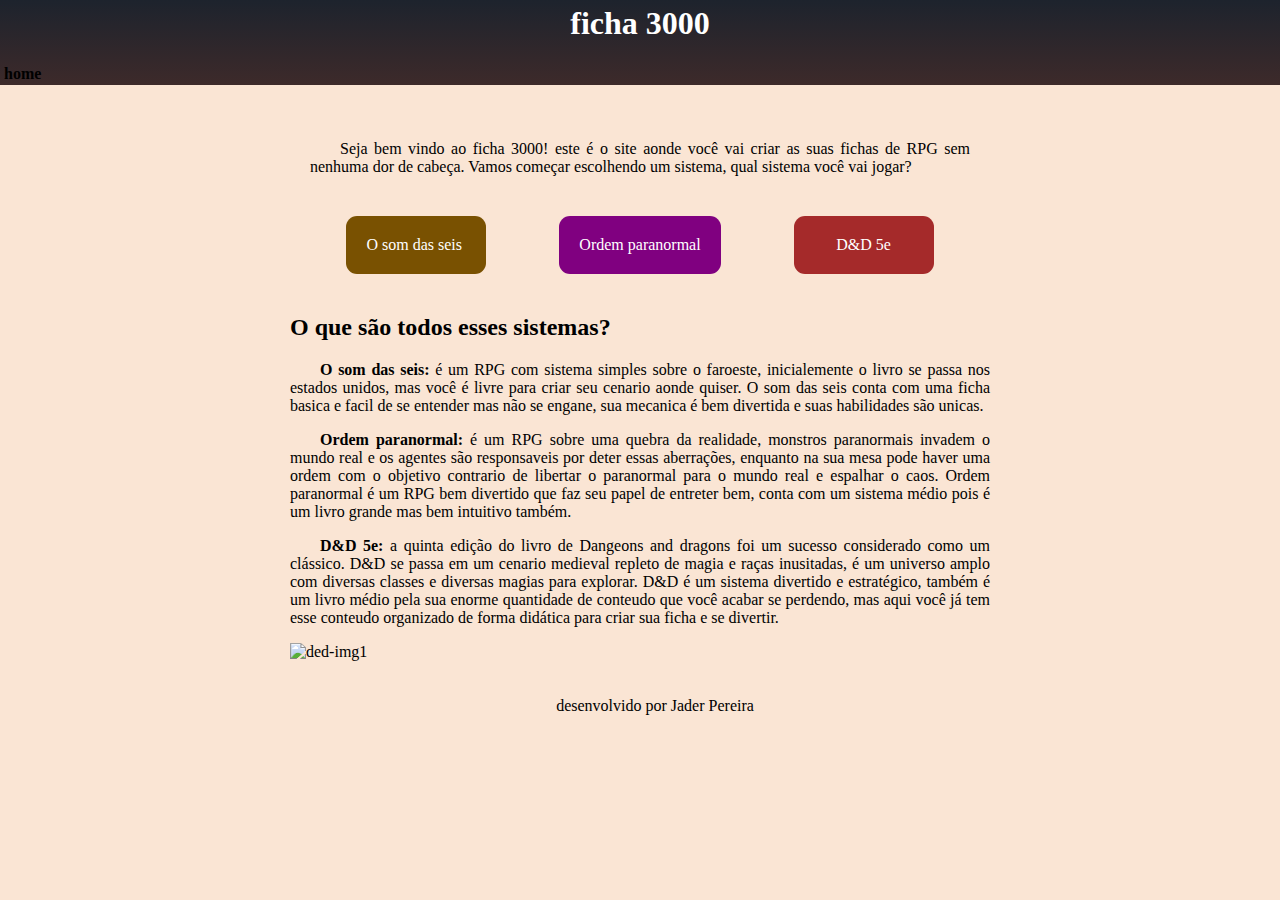
==== index.html @ 286fcd75 "trabalhando no ficha 3000" ====
<!DOCTYPE html>
<html lang="pt-br">
<head>
    <meta charset="UTF-8">
    <meta name="viewport" content="width=device-width, initial-scale=1.0">
    <title>ficha 3000</title>
    <link rel="stylesheet" href="index.css">
</head>
<body>
    <header>
        <h1>ficha 3000</h1>
        <nav>
            <a href="index.html">home</a>
            <a href="#"></a>
            <a href="#"></a>
            <a href="#"></a>
        </nav>
    </header>
    <main class="index">
        <article>
            <p>Seja bem vindo ao ficha 3000! este é o site aonde você vai criar as suas fichas de RPG sem nenhuma dor de cabeça. Vamos começar escolhendo um sistema, qual sistema você vai jogar?</p>
        </article>
        <section id="options">
            <div id="sds"><a href="som das seis/pag01.html">O som das seis</a></div>
            <div id="op"> <a href="">Ordem paranormal</a></div>
            <div id="ded"><a href="">D&D 5e</a></div>
        </section>
        <section>
            <h2>O que são todos esses sistemas?</h2>
            <article>
                <p><b>O som das seis:</b> é um RPG com sistema simples sobre o faroeste, inicialemente o livro se passa nos estados unidos, mas você é livre para criar seu cenario aonde quiser. O som das seis conta com uma ficha basica e facil de se entender mas não se engane, sua mecanica é bem divertida e suas habilidades são unicas.</p>
            </article>
            <article>
                <p><b>Ordem paranormal:</b> é um RPG sobre uma quebra da realidade, monstros paranormais invadem o mundo real e os agentes são responsaveis por deter essas aberrações, enquanto na sua mesa pode haver uma ordem com o objetivo contrario de libertar o paranormal para o mundo real e espalhar o caos. Ordem paranormal é um RPG bem divertido que faz seu papel de entreter bem, conta com um sistema médio pois é um livro grande mas bem intuitivo também.</p>
            </article>
            <article>
                <p><b>D&D 5e:</b> a quinta edição do livro de Dangeons and dragons foi um sucesso considerado como um clássico. D&D se passa em um cenario medieval repleto de magia e raças inusitadas, é um universo amplo com diversas classes e diversas magias para  explorar. D&D é um sistema divertido e estratégico, também é um livro médio pela sua enorme quantidade de conteudo que você acabar se perdendo, mas aqui você já tem esse conteudo organizado de forma didática para criar sua ficha e se divertir.</p>
                <img src="#" alt="ded-img1">
            </article>
        </section>
    </main>
    <footer>
        <p>desenvolvido por Jader Pereira</p>
    </footer>
    <script src="index.js"></script>
</body>
</html>
---- index.css ----
@charset "UTF-8";

/*
#2a3340
#595856
#d9b18f
#e6d5ce
#a6a6a6
*/

body {
    margin: auto;
    background-color: #fae5d4;
    font-family: Cambria, Cochin, Georgia, Times, 'Times New Roman', serif;
}

header {
    text-align: center;
    background-image: linear-gradient(#1d232d, rgb(61, 42, 42)) ;
    height: 80px;
    padding-top: 5px;
}
header > h1 {
    margin: 0;
    color: white;
}
header > nav{
    text-align: start;
    margin-top: 23px;
    padding: 0;
}
header > nav > a{
    text-decoration: none;
    color: black;
    font-weight: bolder;
    margin-left: 4px;
}
header > nav > a:hover{
    text-decoration: underline;
}

main.index {
    background-color: #fae5d4;
    width: 700px;
    margin: auto;
    padding: 20px;

}
p {
    text-indent: 30px;
    text-align: justify;
}
main > article > p {
    margin: 20px;
    padding-top: 15px;
}
main > section > div > a {
    text-decoration: none;
    color: white;
}
main > section > div > a:hover {
    text-decoration: underline;
}
section#options {
    display: flex;
    justify-content: space-around;
    padding: 20px;
    
}
#sds {
    background-color: rgb(121, 81, 1);
    padding: 20px;
    border-radius: 11px;
    width: 100px;
}
#op {
    background-color: purple;
    padding: 20px;
    border-radius: 11px;
    
}
#ded {
    background-color: brown;
    padding: 20px;
    border-radius: 11px;
    width: 100px;
    text-align: center;
}

footer > p {
    text-align: center;
}
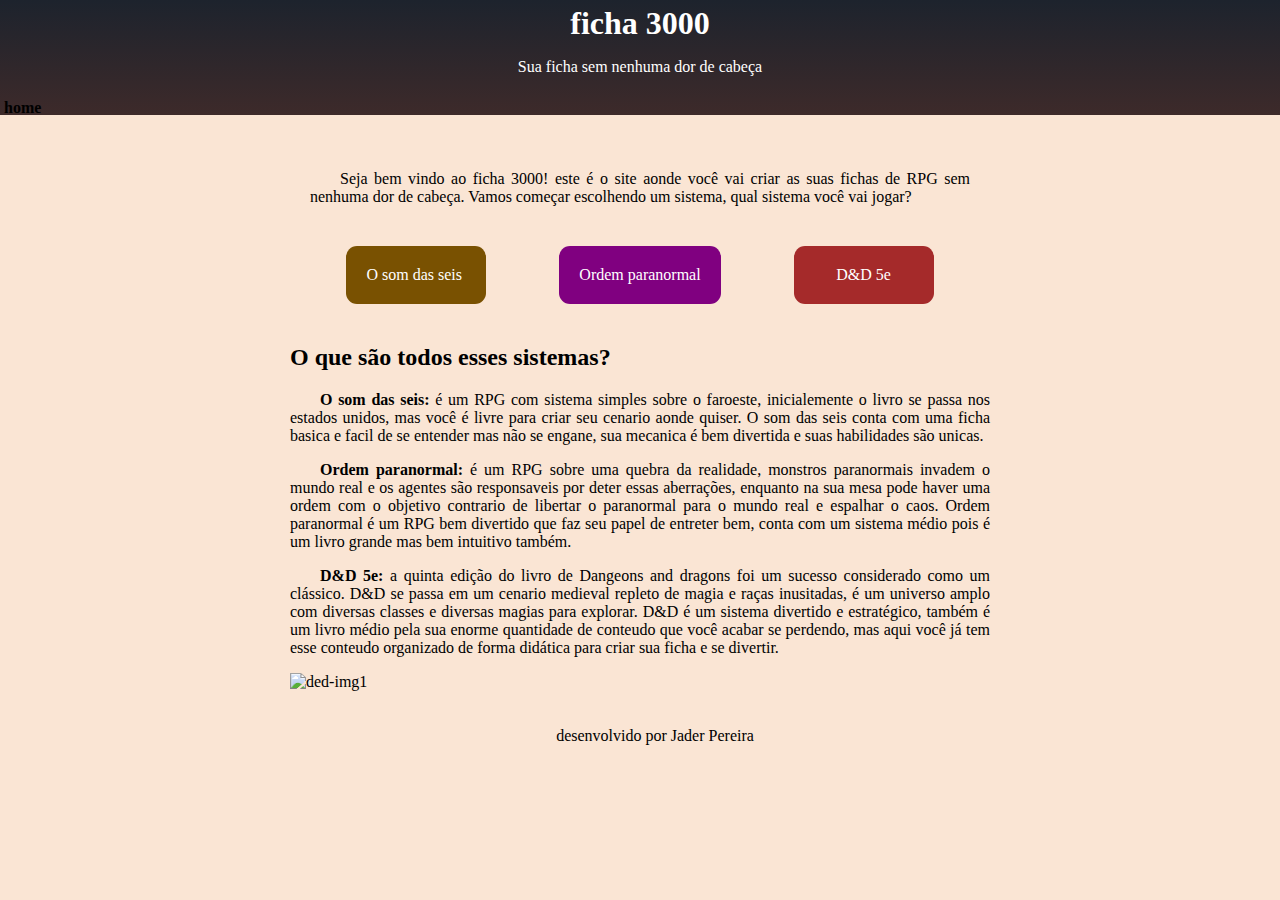
==== commit aabe8b02: "parágrafo novo no header" ====
--- a/index.html
+++ b/index.html
@@ -9,6 +9,7 @@
 <body>
     <header>
         <h1>ficha 3000</h1>
+        <p>Sua ficha sem nenhuma dor de cabeça</p>
         <nav>
             <a href="index.html">home</a>
             <a href="#"></a>
--- a/index.css
+++ b/index.css
@@ -15,14 +15,19 @@
 }
 
 header {
+    background-image: linear-gradient(#1d232d, rgb(61, 42, 42)) ;
+    height: 110px;
+    padding-top: 5px;
+}
+header > p {
     text-align: center;
-    background-image: linear-gradient(#1d232d, rgb(61, 42, 42)) ;
-    height: 80px;
-    padding-top: 5px;
+    color: white;
+    text-indent: 0;
 }
 header > h1 {
     margin: 0;
     color: white;
+    text-align: center;
 }
 header > nav{
     text-align: start;
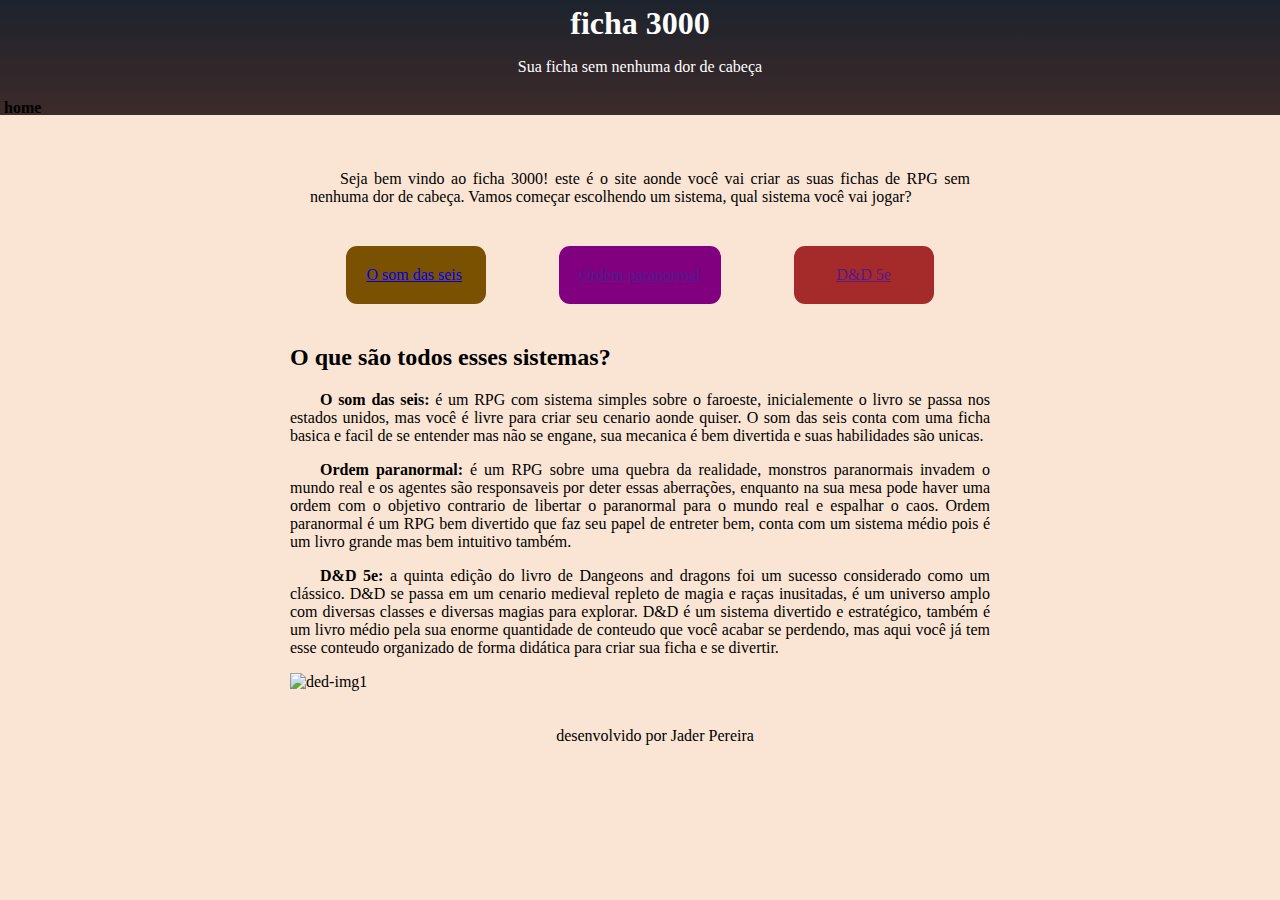
==== commit 8c9ecdbc: "grande atualização em som das seis" ====
--- a/index.html
+++ b/index.html
@@ -22,9 +22,9 @@
             <p>Seja bem vindo ao ficha 3000! este é o site aonde você vai criar as suas fichas de RPG sem nenhuma dor de cabeça. Vamos começar escolhendo um sistema, qual sistema você vai jogar?</p>
         </article>
         <section id="options">
-            <div id="sds"><a href="som das seis/pag01.html">O som das seis</a></div>
-            <div id="op"> <a href="">Ordem paranormal</a></div>
-            <div id="ded"><a href="">D&D 5e</a></div>
+            <span id="sds"><a href="sds/sds01.html">O som das seis</a></span>
+            <span id="op"> <a href="">Ordem paranormal</a></span>
+            <span id="ded"><a href="">D&D 5e</a></span>
         </section>
         <section>
             <h2>O que são todos esses sistemas?</h2>
--- a/index.css
+++ b/index.css
@@ -44,12 +44,11 @@
     text-decoration: underline;
 }
 
-main.index {
+main {
     background-color: #fae5d4;
-    width: 700px;
+    max-width: 700px;
     margin: auto;
     padding: 20px;
-
 }
 p {
     text-indent: 30px;
@@ -70,7 +69,6 @@
     display: flex;
     justify-content: space-around;
     padding: 20px;
-    
 }
 #sds {
     background-color: rgb(121, 81, 1);
@@ -82,7 +80,6 @@
     background-color: purple;
     padding: 20px;
     border-radius: 11px;
-    
 }
 #ded {
     background-color: brown;
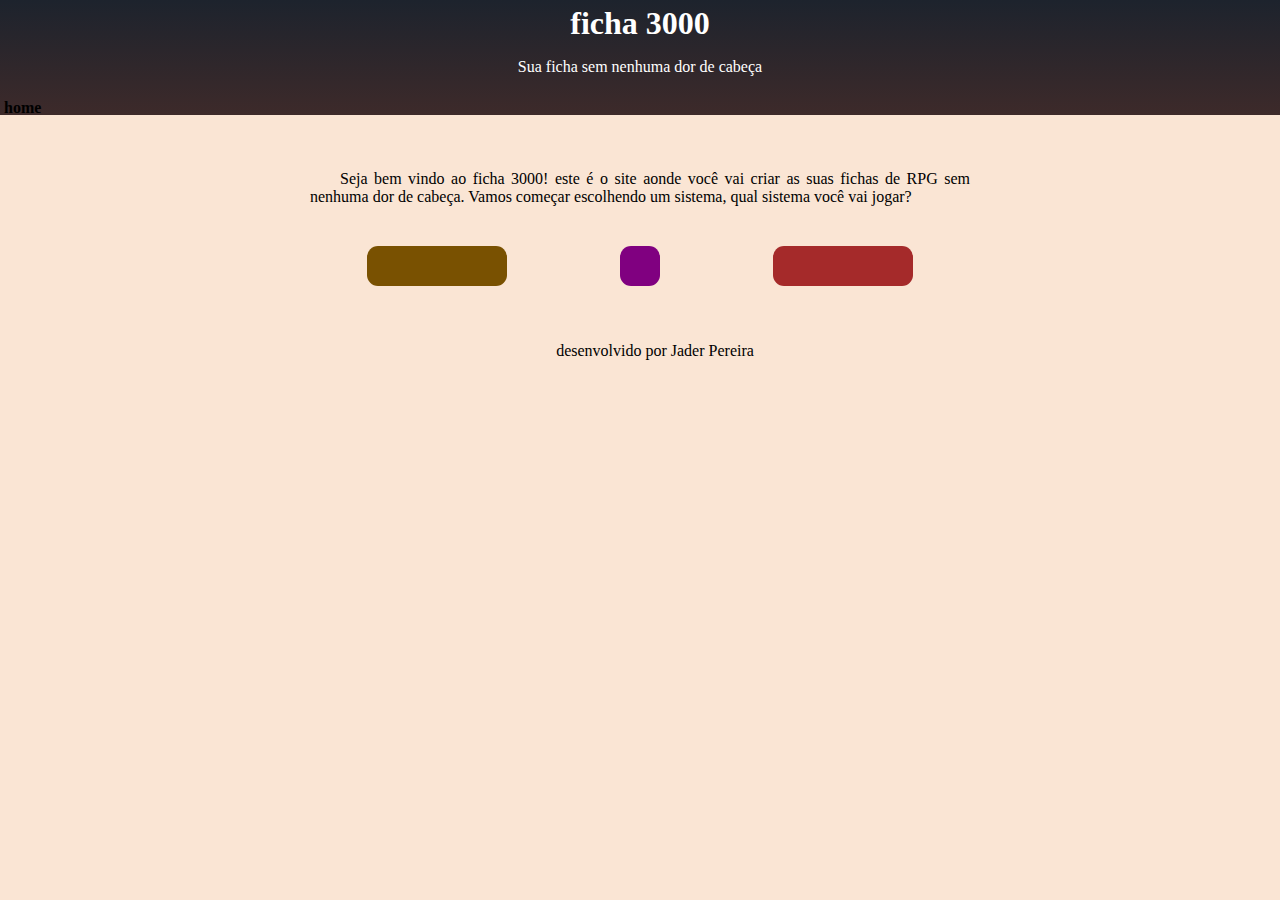
==== commit 15a21111: "remoção de muita coisa" ====
--- a/index.html
+++ b/index.html
@@ -22,22 +22,12 @@
             <p>Seja bem vindo ao ficha 3000! este é o site aonde você vai criar as suas fichas de RPG sem nenhuma dor de cabeça. Vamos começar escolhendo um sistema, qual sistema você vai jogar?</p>
         </article>
         <section id="options">
-            <span id="sds"><a href="sds/sds01.html">O som das seis</a></span>
-            <span id="op"> <a href="">Ordem paranormal</a></span>
-            <span id="ded"><a href="">D&D 5e</a></span>
+            <span id="sds"><a href=""></a></span>
+            <span id="op"> <a href=""></a></span>
+            <span id="ded"><a href=""></a></span>
         </section>
         <section>
-            <h2>O que são todos esses sistemas?</h2>
-            <article>
-                <p><b>O som das seis:</b> é um RPG com sistema simples sobre o faroeste, inicialemente o livro se passa nos estados unidos, mas você é livre para criar seu cenario aonde quiser. O som das seis conta com uma ficha basica e facil de se entender mas não se engane, sua mecanica é bem divertida e suas habilidades são unicas.</p>
-            </article>
-            <article>
-                <p><b>Ordem paranormal:</b> é um RPG sobre uma quebra da realidade, monstros paranormais invadem o mundo real e os agentes são responsaveis por deter essas aberrações, enquanto na sua mesa pode haver uma ordem com o objetivo contrario de libertar o paranormal para o mundo real e espalhar o caos. Ordem paranormal é um RPG bem divertido que faz seu papel de entreter bem, conta com um sistema médio pois é um livro grande mas bem intuitivo também.</p>
-            </article>
-            <article>
-                <p><b>D&D 5e:</b> a quinta edição do livro de Dangeons and dragons foi um sucesso considerado como um clássico. D&D se passa em um cenario medieval repleto de magia e raças inusitadas, é um universo amplo com diversas classes e diversas magias para  explorar. D&D é um sistema divertido e estratégico, também é um livro médio pela sua enorme quantidade de conteudo que você acabar se perdendo, mas aqui você já tem esse conteudo organizado de forma didática para criar sua ficha e se divertir.</p>
-                <img src="#" alt="ded-img1">
-            </article>
+
         </section>
     </main>
     <footer>
